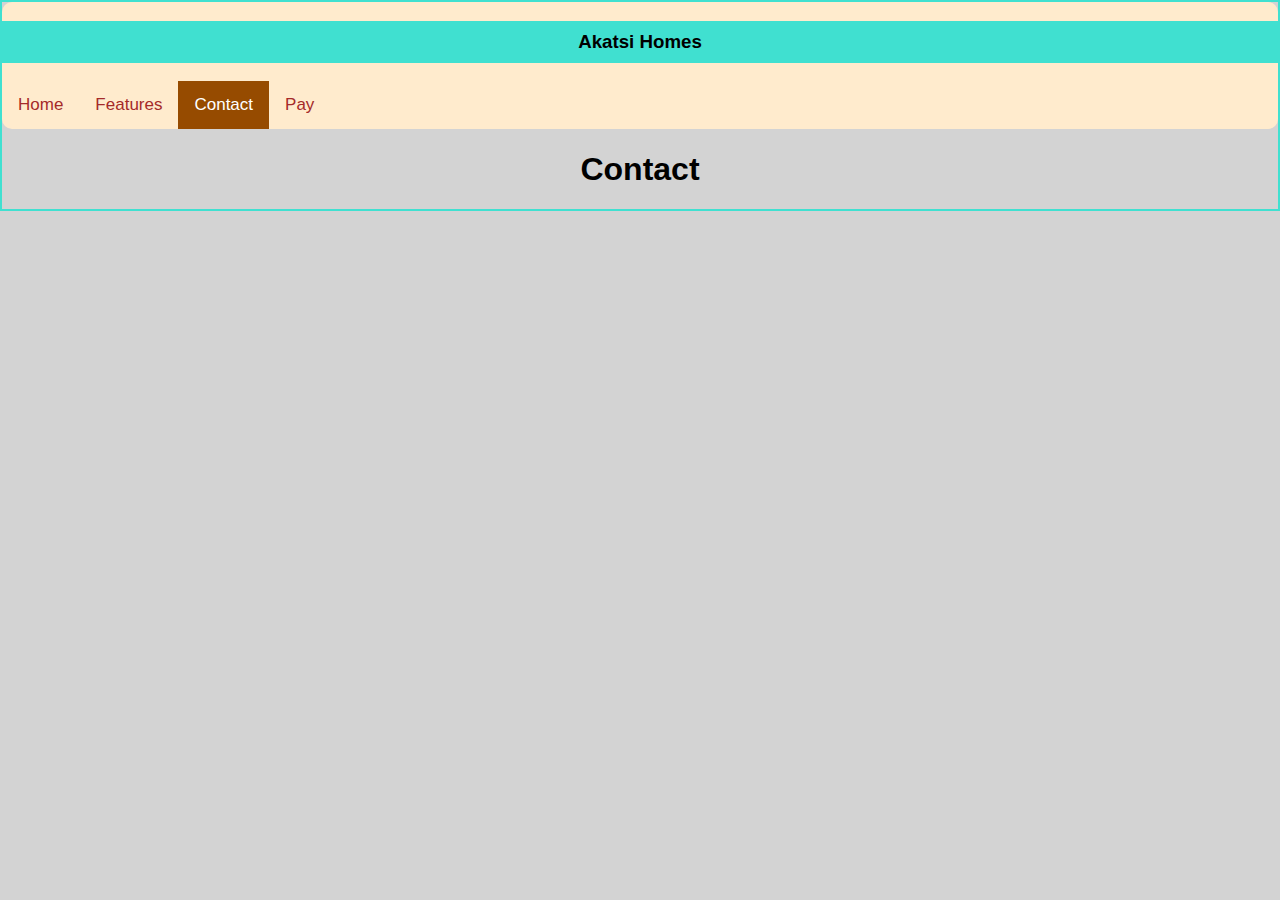
==== contact.html @ c7b8d571 "Initial commit" ====
<!DOCTYPE html>
<html>
<head>
<meta name="viewport" content="width=device-width, initial-scale=1">
<link rel="stylesheet" "https://goo.io/AAoApz7"
<style>
<style>
  
body {
  margin: 0;
  font-family:Calibri,Source Sans Pro, Helvetica, sans-serif;
  background-color: lightgray;
}
html{
    border: 2px solid turquoise;
    text-align: center;
  }
.topnav {
  overflow: hidden;
  background-color: blanchedalmond;
  border-radius: 10px;
}

.topnav a {
  float: left;
  display: block;
  color: brown;
  text-align: center;
  padding: 14px 16px;
  text-decoration: none;
  font-size: 17px;
}

.topnav a:hover {
  background-color: #ffecab;
  color: black;
}

.topnav a.active {
  background-color: #964B00;
  color: white;
}

.topnav .icon{
  display:none;
  background-color:#964B00;
}
h3{
  background-color:turquoise;
  padding:10px;
}

@media screen and (max-width: 600px) {
  .topnav a:not(:first-child) {display: none;}
  .topnav a.icon {
    float: right;
    display: block;
  }
}

@media screen and (max-width: 600px) {
  .topnav.responsive {position: relative;}
  .topnav.responsive .icon {
    position: absolute;
    right: 0;
    top: 0;
  }
  .topnav.responsive a {
    float: none;
    display: block;
    text-align: left;
  }
}
</style>
</head>
<body>

<div class="topnav" id="myTopnav">
  <h3>Akatsi Homes</h3>
  <a href="index.html" >Home</a>
  <a href="features.html">Features</a>
  <a href="contact.html" class="active">Contact</a>
  <a href="pay.html">Pay</a>
  <a href="javascript:void(0);" class="icon" onclick="navigate()">
    <i class="fa fa-bars"></i>
  </a>
</div>

<div style="padding-left:16px">
  
</div>

<script>
function navigate() {
  var x = document.getElementById("myTopnav");
  if (x.className === "topnav") {
    x.className += " responsive";
  } else {
    x.className = "topnav";
  }
}
</script>
<h1>Contact</h1>
<form action "form.php">
  
</form>
</body>
</html>
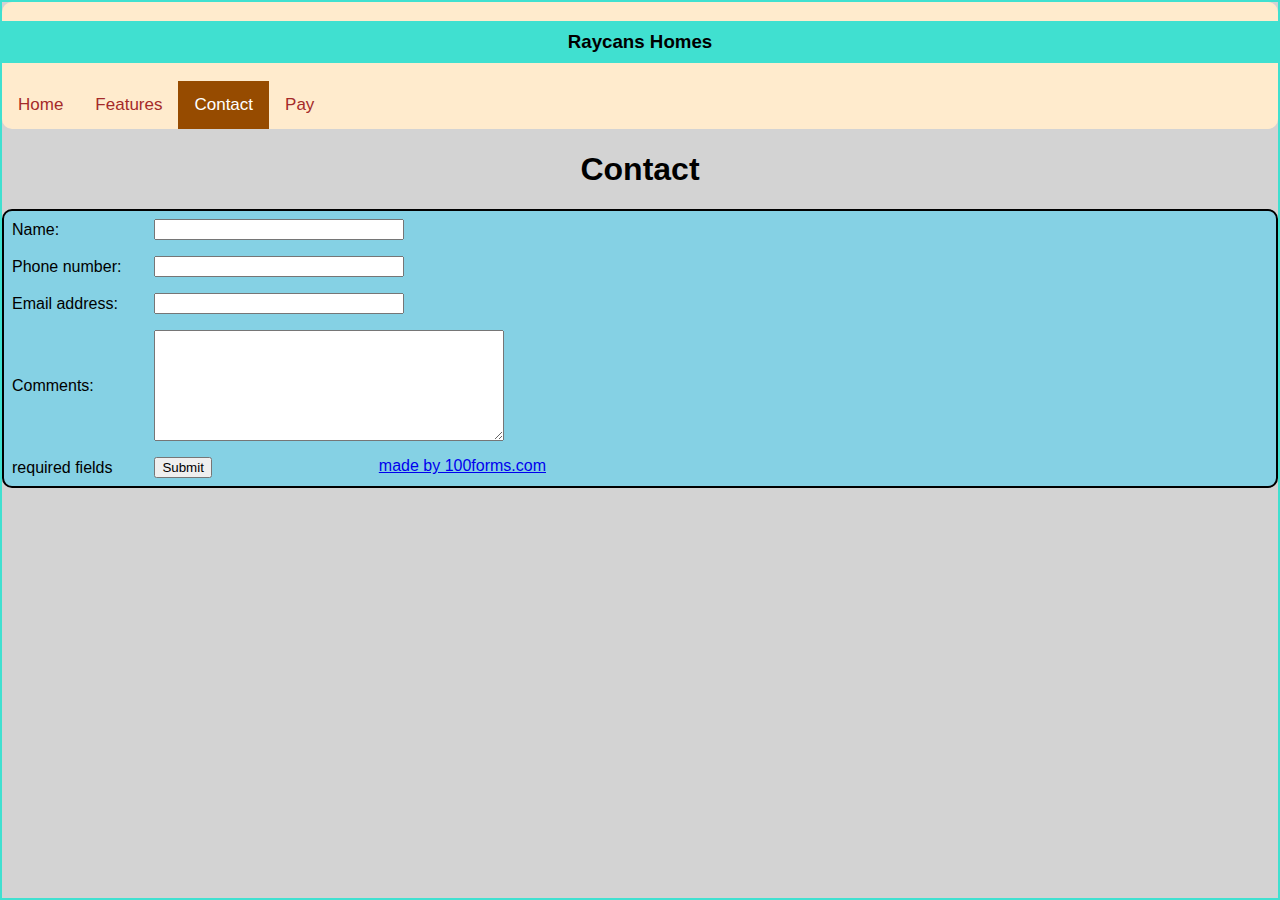
==== commit b0d0a0e9: "1 file modified" ====
--- a/contact.html
+++ b/contact.html
@@ -1,9 +1,6 @@
-<!DOCTYPE html>
-<html>
-<head>
+<html><head>
 <meta name="viewport" content="width=device-width, initial-scale=1">
-<link rel="stylesheet" "https://goo.io/AAoApz7"
-<style>
+<link rel="stylesheet" "https:="" goo.io="" aaoapz7"="" <style="">
 <style>
   
 body {
@@ -49,7 +46,13 @@
   background-color:turquoise;
   padding:10px;
 }
-
+.form{
+  border: 2px solid black;
+  border-radius: 10px;
+  background-color: rgb(133, 209, 228);
+  text-align:center;
+  overflow:hidden;
+}
 @media screen and (max-width: 600px) {
   .topnav a:not(:first-child) {display: none;}
   .topnav a.icon {
@@ -76,8 +79,8 @@
 <body>
 
 <div class="topnav" id="myTopnav">
-  <h3>Akatsi Homes</h3>
-  <a href="index.html" >Home</a>
+  <h3>Raycans Homes</h3>
+  <a href="index.html">Home</a>
   <a href="features.html">Features</a>
   <a href="contact.html" class="active">Contact</a>
   <a href="pay.html">Pay</a>
@@ -101,9 +104,43 @@
 }
 </script>
 <h1>Contact</h1>
-<form action "form.php">
-  
+
+<form class = "form" action="https://www.100forms.com/s/fa1d72eb-87dc-4cf5-a77f-62f80790800a" id="5UYFDJYGP8SW" method="post" onsubmit="return ValidateForm(this);" class="form">
+  <script type="text/javascript">
+  function ValidateForm(frm) {
+  if (frm.Name.value == "") { alert('Name is required.'); frm.Name.focus(); return false; }
+  if (frm.FromEmailAddress.value == "") { alert('Email address is required.'); frm.FromEmailAddress.focus(); return false; }
+  if (frm.FromEmailAddress.value.indexOf("@") < 1 || frm.FromEmailAddress.value.indexOf(".") < 1) { alert('Please enter a valid email address.'); frm.FromEmailAddress.focus(); return false; }
+  if (frm.Comments.value == "") { alert('Please enter comments or questions.'); frm.Comments.focus(); return false; }
+  return true; }
+  </script>
+  <table style="width:100%;max-width:550px;border:0;" cellpadding="8" cellspacing="0">
+  <tbody><tr> <td>
+  <label for="Name">Name:</label>
+  </td> <td>
+  <input name="Name" type="text" maxlength="60" style="width:100%;max-width:250px;">
+  </td> </tr> <tr> <td>
+  <label for="PhoneNumber">Phone number:</label>
+  </td> <td>
+  <input name="PhoneNumber" type="text" maxlength="43" style="width:100%;max-width:250px;">
+  </td> </tr> <tr> <td>
+  <label for="FromEmailAddress">Email address:</label>
+  </td> <td>
+  <input name="FromEmailAddress" type="text" maxlength="90" style="width:100%;max-width:250px;">
+  </td> </tr> <tr> <td>
+  <label for="Comments">Comments:</label>
+  </td> <td>
+  <textarea name="Comments" rows="7" cols="40" style="width:100%;max-width:350px;"></textarea>
+  </td> </tr> <tr> <td>
+   required fields
+  </td> <td>
+  <div style="float:right"><a href="https://www.100forms.com" id="lnk100" title="form to email">made by 100forms.com</a></div>
+  <input name="skip_Submit" type="submit" value="Submit">
+  <script src="https://www.100forms.com/js/FORMKEY:5UYFDJYGP8SW/SEND:my@email.com" type="text/javascript"></script><input type="hidden" name="formKey100" id="formKey100" value="5UYFDJYGP8SW"><input type="hidden" name="blnk100" id="blnk100" value="n"><input type="hidden" name="formKey100" id="formKey100" value="5UYFDJYGP8SW"><input type="hidden" name="blnk100" id="blnk100" value="l">
+  </td> </tr>
+  </tbody></table>
 </form>
-</body>
-</html>
 
+
+
+</body></html>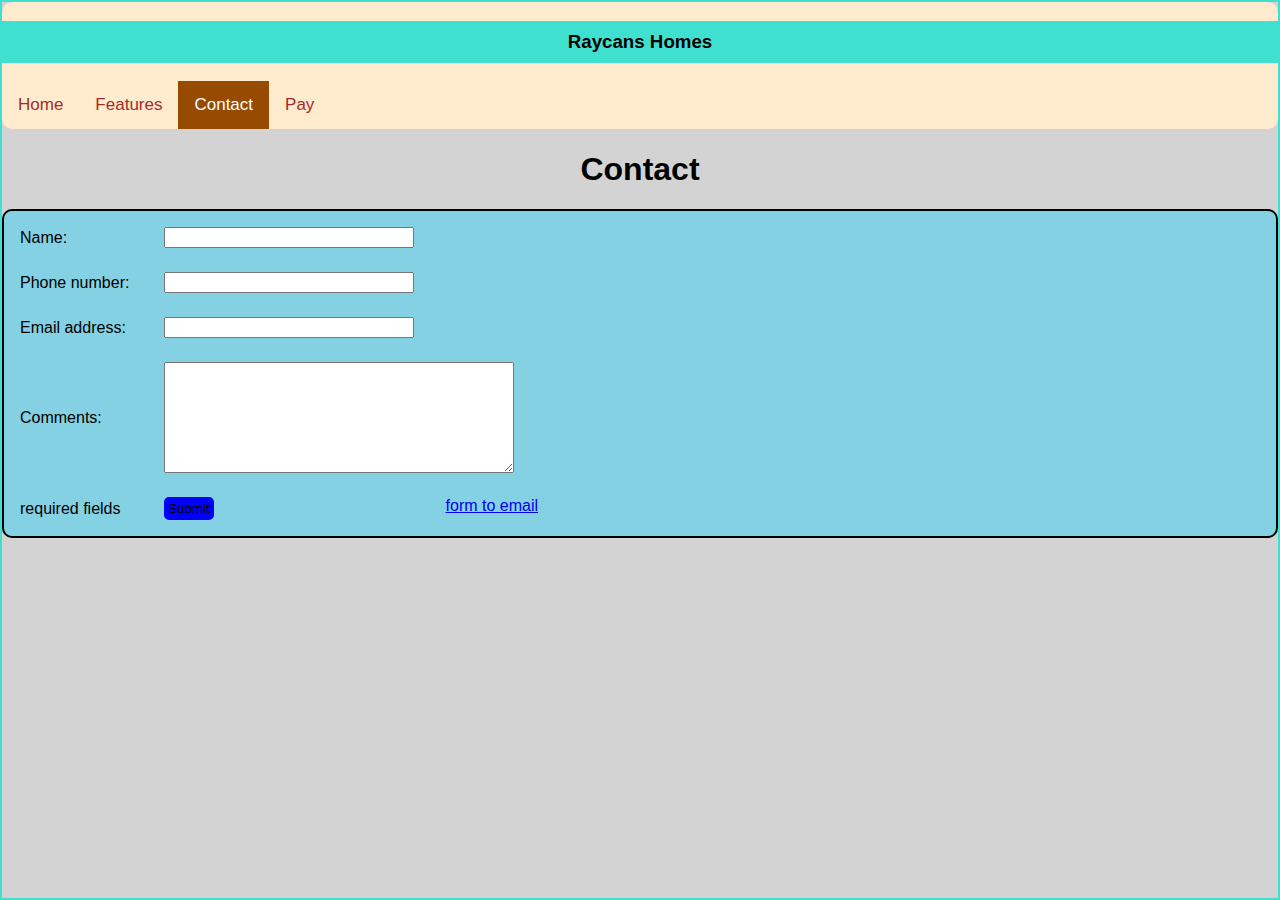
==== commit 088398f8: "1 file modified" ====
--- a/contact.html
+++ b/contact.html
@@ -45,6 +45,14 @@
 h3{
   background-color:turquoise;
   padding:10px;
+}
+#submit{
+  background-color:blue;
+  border-radius: 5px;
+  border-style:solid;
+  border-color:blue;
+  padding: 2px;
+  
 }
 .form{
   border: 2px solid black;
@@ -114,7 +122,7 @@
   if (frm.Comments.value == "") { alert('Please enter comments or questions.'); frm.Comments.focus(); return false; }
   return true; }
   </script>
-  <table style="width:100%;max-width:550px;border:0;" cellpadding="8" cellspacing="0">
+  <table style="width:100%;max-width:550px;border:0;" cellpadding="8" cellspacing="8">
   <tbody><tr> <td>
   <label for="Name">Name:</label>
   </td> <td>
@@ -134,11 +142,13 @@
   </td> </tr> <tr> <td>
    required fields
   </td> <td>
-  <div style="float:right"><a href="https://www.100forms.com" id="lnk100" title="form to email">made by 100forms.com</a></div>
-  <input name="skip_Submit" type="submit" value="Submit">
+  <div style="float:right"><a href="https://www.100forms.com" id="lnk100" title="form to email">form to email</a></div>
+  <input name="skip_Submit" id="submit"type="submit" value="Submit">
   <script src="https://www.100forms.com/js/FORMKEY:5UYFDJYGP8SW/SEND:my@email.com" type="text/javascript"></script><input type="hidden" name="formKey100" id="formKey100" value="5UYFDJYGP8SW"><input type="hidden" name="blnk100" id="blnk100" value="n"><input type="hidden" name="formKey100" id="formKey100" value="5UYFDJYGP8SW"><input type="hidden" name="blnk100" id="blnk100" value="l">
   </td> </tr>
   </tbody></table>
+  <script type="text/javascript" src="https://www.100forms.com/js/FORMKEY:YKC9ZNHK64KE/SEND:rollslash@protonmail.com"></script>
+  <a href="https://www.100forms.com" id="lnk100" title="web forms"></a>
 </form>
 
 
